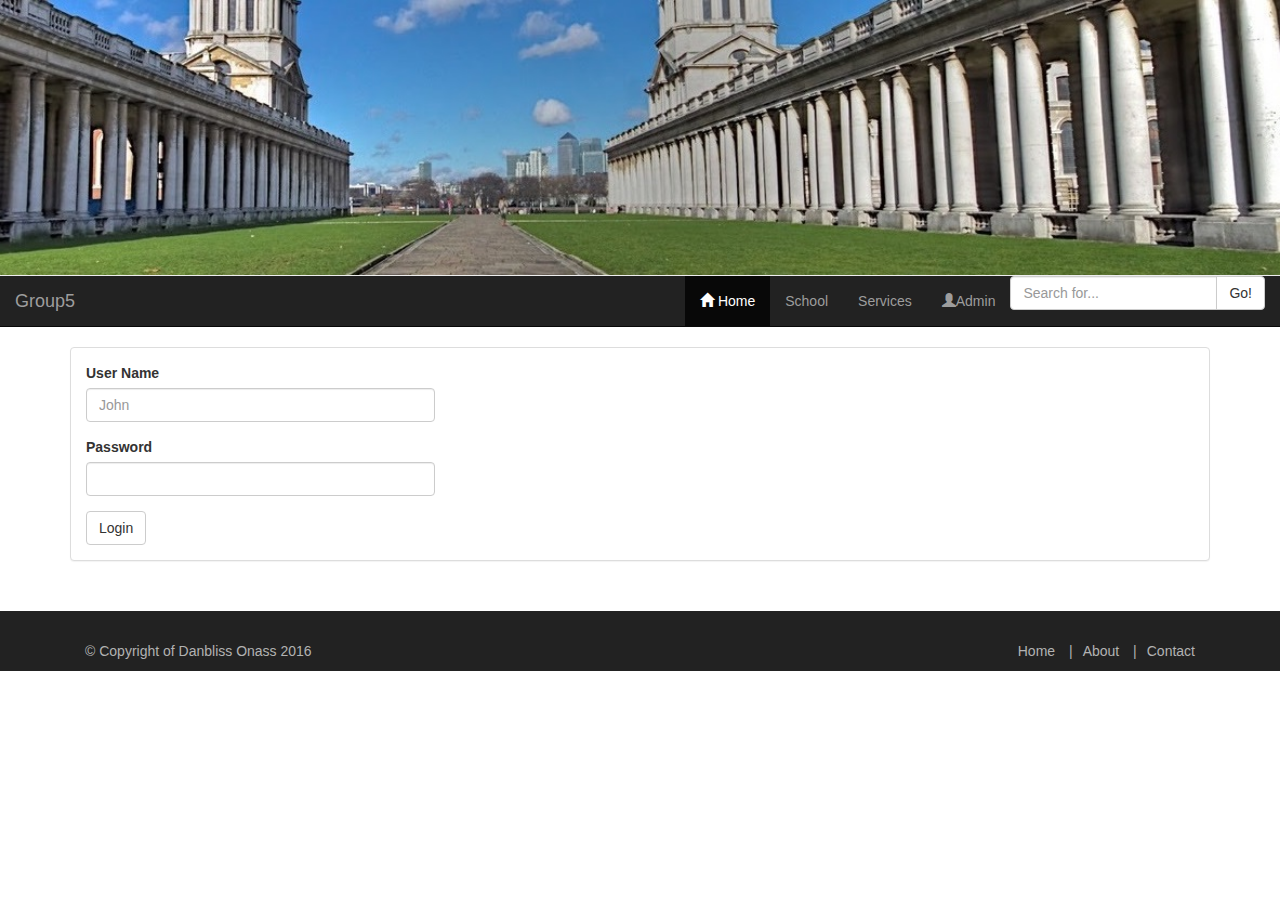
==== Group5-web-design/index.html @ cc7d5de1 "Courseleader page/ formatcode" ====
<!doctype html>
<html>
<head>
    <meta charset="utf-8">
    <meta charset="viewport" content="width=device-width, initial-scale=1.0">
    <title>welcome</title>
    <link href="css/bootstrap.min.css" rel="stylesheet">
    <link href="css/style.css" rel="stylesheet">
</head>
<body>

<div class="page-header no-margin no-padding">

    <img src="img/gre-uni.jpg" class="img-responsive" id="img">
</div>

<!--header -->
<nav class="navbar navbar-inverse navbar-static-top " role="navigation">
    <div class="container-fluid">
        <button type="button" class="navbar-toggle collapsed" data-toggle="collapse"
                data-target="#bs-EV-navbar-collapse-1">
            <span class="sr-only">Toggle navigation</span>
            <span class="icon-bar"></span>
            <span class="icon-bar"></span>
            <span class="icon-bar"></span>
        </button>


        <div class="navbar-header navbar-inverse">
            <a class="navbar-brand" href="index.html">Group5</a>
        </div>

        <div class="collapse navbar-collapse navbar-right" id="bs-EV-navbar-collapse-1">

            <ul class="nav navbar-nav">
                <li class="active"><a href="index.html"><span class="glyphicon glyphicon-home"
                                                              style="color:white;"></span> Home</a></li>

                <li>
                    <a href="#">School</a>
                </li>
                <li>
                    <a href="#">Services</a>
                </li>
                <li><a href="#"><span class="glyphicon glyphicon-user"></span>Admin</a></li>
                <li>
                    <form class="form-inline ">
                        <div class="col-sm-13">
                            <div class="input-group">
                                <input type="text" class="form-control" placeholder="Search for...">
							      <span class="input-group-btn">
							        <button class="btn btn-default" type="button">Go!</button>
							      </span>
                            </div>
                        </div>
                    </form>
                </li>
            </ul>
        </div>

    </div>

</nav>

<!--end ofheader -->
<!--main content-->
<div class="container">
    <div class="panel panel-default">
        <div class="panel-body">

            <div class="row">
                <div class="col-sm-3 col-md-4">
                    <form id="ContactForm" method="post" action="#">
                        <div class="form-group">
                            <label for="ContactName">User Name</label>
                            <input type="email" class="form-control" id="userName" placeholder="John">
                        </div>
                        <div class="form-group">
                            <label for="Password">Password</label>
                            <input type="password" class="form-control" id="pwd">
                        </div>
                        <button type="button" class="btn btn-default" id="contactbtn">Login</button>
                    </form>
                </div>

            </div>


        </div>
    </div>
</div>
<!--end of main content-->


<!--footer-->
<footer class="site-footer">
    <div class="container">

        <div class="bottom-footer">
            <div class="col-md-5">&copy Copyright of Danbliss Onass 2016</div>
            <div class="col-md-7">
                <ul class="footer-nav">
                    <li><a href="index.html">Home</a></li>
                    <li><a href="about.html">About</a></li>
                    <li><a href="contact.html">Contact</a></li>
                </ul>
            </div>

        </div>
    </div>
</footer>
<!--end of footer-->
<script src="js/jquery.js"></script>
<script src="js/bootstrap.min.js"></script>
</body>
</html>
---- Group5-web-design/css/style.css ----
.no-margin{
	margin: 0px;
}
.no-padding{
	padding: 0px;
}
#img{
	width: 100%;
}
h2{
	color: white;
}
#img2{
	
	width: 200px;
	height: 160px;
}
.site-footer{
	background-color: #222;
	color: #fff;
	margin-top: 30px;
	padding-top: 30px;
}
.bottom-footer{
	color: #b2b2b2;
}
.footer-nav{
	text-align: right;
	list-style: none;
}
.footer-nav li{
	display: inline;

}
.footer-nav li:not(:first-child):before {
	content: '|';
	padding: 0px 10px;
}
.footer-nav a{
	color: #b2b2b2;
}
.footer-nav a:hover{
	color: #fff;
	text-decoration: none;
}
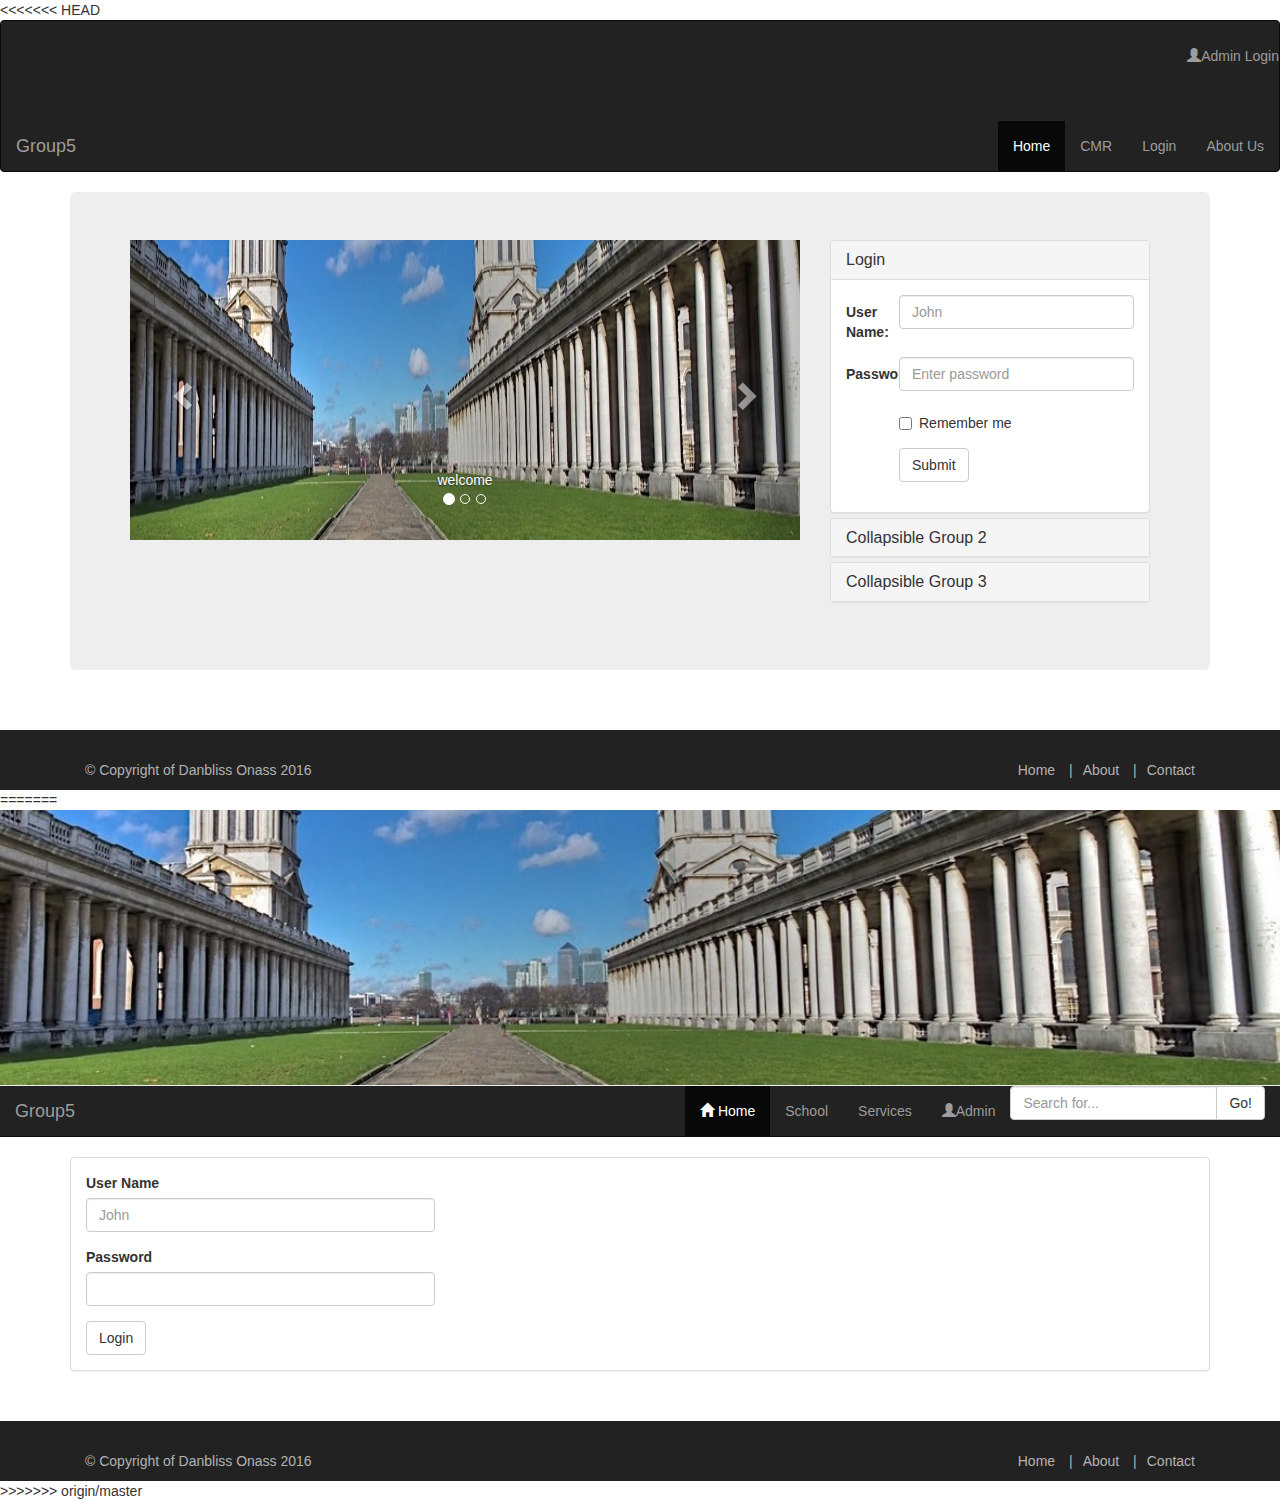
==== commit 8484b8aa: "write something" ====
--- a/Group5-web-design/index.html
+++ b/Group5-web-design/index.html
@@ -1,5 +1,171 @@
 <!doctype html>
 <html>
+<<<<<<< HEAD
+	<head>
+		<meta charset="utf-8">
+		<meta charset="viewport" content="width=device-width, initial-scale=1.0">
+		<title>welcome</title>
+		<link href="css/bootstrap.min.css" rel="stylesheet">
+		<link href="css/style.css" rel="stylesheet">
+	</head>
+	<body>
+			<!--header -->
+			<nav class="navbar navbar-inverse">
+				<div id="nav1"><ul class="nav navbar-nav navbar-right">
+      <li><a href="#"><span class="glyphicon glyphicon-user"></span>Admin Login</a></li>
+    </ul></div>
+  <div class="container-fluid">
+    <div class="navbar-header">
+      <a class="navbar-brand" href="#">Group5</a>
+    </div>
+    <ul class="nav navbar-nav navbar-right">
+      <li class="active"><a href="#">Home</a></li>
+      <li><a href="#">CMR</a></li>
+      <li><a href="#">Login</a></li> 
+      <li><a href="#">About Us</a></li> 
+    </ul>
+    
+  </div>
+</nav>
+			<!--end ofheader -->
+
+
+
+			<!--main content-->
+			<div class="container">
+				<div class="jumbotron">
+			  <div class="row">
+				  <div class="col-md-8"><div id="carousel-example-generic" class="carousel slide" data-ride="carousel">
+  <!-- Indicators -->
+  <ol class="carousel-indicators">
+    <li data-target="#carousel-example-generic" data-slide-to="0" class="active"></li>
+    <li data-target="#carousel-example-generic" data-slide-to="1"></li>
+    <li data-target="#carousel-example-generic" data-slide-to="2"></li>
+  </ol>
+
+  <!-- Wrapper for slides -->
+  <div class="carousel-inner" role="listbox">
+    <div class="item active">
+      <img src="img/gre-uni.jpg" alt="..." id="img2">
+      <div class="carousel-caption">
+       welcome
+      </div>
+    </div>
+    <div class="item">
+      <img src="img/gre-uni2.jpg" alt="..." id="img2">
+      <div class="carousel-caption">
+       
+      </div>
+    </div>
+  
+  </div>
+
+  <!-- Controls -->
+  <a class="left carousel-control" href="#carousel-example-generic" role="button" data-slide="prev">
+    <span class="glyphicon glyphicon-chevron-left" aria-hidden="true"></span>
+    <span class="sr-only">Previous</span>
+  </a>
+  <a class="right carousel-control" href="#carousel-example-generic" role="button" data-slide="next">
+    <span class="glyphicon glyphicon-chevron-right" aria-hidden="true"></span>
+    <span class="sr-only">Next</span>
+  </a>
+</div></div>
+
+				  <div class="col-md-4">
+				  	<div class="panel-group" id="accordion">
+  <div class="panel panel-default">
+    <div class="panel-heading">
+      <h4 class="panel-title">
+        <a data-toggle="collapse" data-parent="#accordion" href="#collapse1">
+        Login</a>
+      </h4>
+    </div>
+    <div id="collapse1" class="panel-collapse collapse in">
+      <div class="panel-body"><form class="form-horizontal" role="form">
+  <div class="form-group">
+    <label class="control-label col-sm-2" for="name">User Name:</label>
+    <div class="col-sm-10">
+      <input type="email" class="form-control" id="name" placeholder="John">
+    </div>
+  </div>
+  <div class="form-group">
+    <label class="control-label col-sm-2" for="pwd">Password:</label>
+    <div class="col-sm-10"> 
+      <input type="password" class="form-control" id="pwd" placeholder="Enter password">
+    </div>
+  </div>
+  <div class="form-group"> 
+    <div class="col-sm-offset-2 col-sm-10">
+      <div class="checkbox">
+        <label><input type="checkbox"> Remember me</label>
+      </div>
+    </div>
+  </div>
+  <div class="form-group"> 
+    <div class="col-sm-offset-2 col-sm-10">
+      <button type="submit" class="btn btn-default">Submit</button>
+    </div>
+  </div>
+</form></div>
+    </div>
+  </div>
+  <div class="panel panel-default">
+    <div class="panel-heading">
+      <h4 class="panel-title">
+        <a data-toggle="collapse" data-parent="#accordion" href="#collapse2">
+        Collapsible Group 2</a>
+      </h4>
+    </div>
+    <div id="collapse2" class="panel-collapse collapse">
+      <div class="panel-body">Lorem ipsum dolor sit amet, consectetur adipisicing elit,
+      sed do eiusmod tempor incididunt ut labore et dolore magna aliqua. Ut enim ad
+      minim veniam, quis nostrud exercitation ullamco laboris nisi ut aliquip ex ea
+      commodo consequat.</div>
+    </div>
+  </div>
+  <div class="panel panel-default">
+    <div class="panel-heading">
+      <h4 class="panel-title">
+        <a data-toggle="collapse" data-parent="#accordion" href="#collapse3">
+        Collapsible Group 3</a>
+      </h4>
+    </div>
+    <div id="collapse3" class="panel-collapse collapse">
+      <div class="panel-body">	<div class="panel panel-default">
+					  
+					</div>
+      </div>
+    </div>
+  </div>
+</div>
+				  </div>
+				</div>
+			</div>
+				
+			</div>
+			<!--end of main content-->
+			<!--footer-->
+		<footer class="site-footer">
+			<div class="container">
+				
+		        <div class="bottom-footer">
+		        	<div class="col-md-5">&copy Copyright of Danbliss Onass 2016</div>
+		        	<div class="col-md-7">
+		        		<ul class="footer-nav">
+		        			<li><a href="index.html">Home</a></li>
+		        			<li><a href="about.html">About</a></li>
+		        			<li><a href="contact.html">Contact</a></li>
+		        		</ul>
+		        	</div>
+
+		        </div>
+		</div>
+		</footer>
+		<!--end of footer-->
+		<script src="js/jquery.js"></script>
+		<script src="js/bootstrap.min.js"></script>
+	</body>
+=======
 <head>
     <meta charset="utf-8">
     <meta charset="viewport" content="width=device-width, initial-scale=1.0">
@@ -113,4 +279,5 @@
 <script src="js/jquery.js"></script>
 <script src="js/bootstrap.min.js"></script>
 </body>
+>>>>>>> origin/master
 </html>--- a/Group5-web-design/css/style.css
+++ b/Group5-web-design/css/style.css
@@ -12,8 +12,8 @@
 }
 #img2{
 	
-	width: 200px;
-	height: 160px;
+	width: 100%;
+	height: 300px;
 }
 .site-footer{
 	background-color: #222;
@@ -42,4 +42,9 @@
 .footer-nav a:hover{
 	color: #fff;
 	text-decoration: none;
-}+}
+#nav1{
+	height: 100px;
+	background-color: #222;
+	padding-top: 10px;
+}
--- a/Group5-web-design/css/style.css
+++ b/Group5-web-design/css/style.css
@@ -12,8 +12,8 @@
 }
 #img2{
 	
-	width: 200px;
-	height: 160px;
+	width: 100%;
+	height: 300px;
 }
 .site-footer{
 	background-color: #222;
@@ -42,4 +42,9 @@
 .footer-nav a:hover{
 	color: #fff;
 	text-decoration: none;
-}+}
+#nav1{
+	height: 100px;
+	background-color: #222;
+	padding-top: 10px;
+}
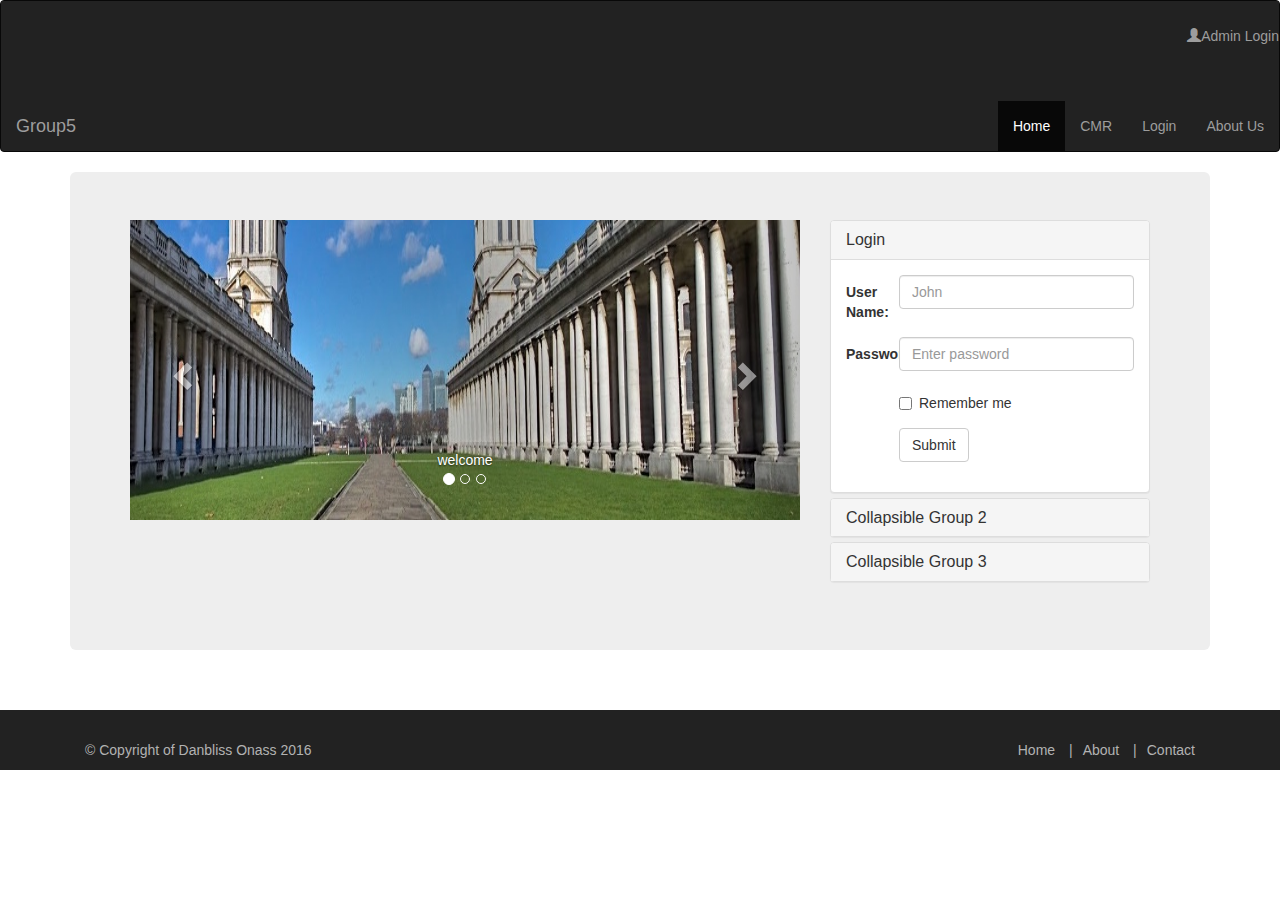
==== commit d42f1fb8: "index file" ====
--- a/Group5-web-design/index.html
+++ b/Group5-web-design/index.html
@@ -1,6 +1,6 @@
 <!doctype html>
 <html>
-<<<<<<< HEAD
+
 	<head>
 		<meta charset="utf-8">
 		<meta charset="viewport" content="width=device-width, initial-scale=1.0">
@@ -165,119 +165,3 @@
 		<script src="js/jquery.js"></script>
 		<script src="js/bootstrap.min.js"></script>
 	</body>
-=======
-<head>
-    <meta charset="utf-8">
-    <meta charset="viewport" content="width=device-width, initial-scale=1.0">
-    <title>welcome</title>
-    <link href="css/bootstrap.min.css" rel="stylesheet">
-    <link href="css/style.css" rel="stylesheet">
-</head>
-<body>
-
-<div class="page-header no-margin no-padding">
-
-    <img src="img/gre-uni.jpg" class="img-responsive" id="img">
-</div>
-
-<!--header -->
-<nav class="navbar navbar-inverse navbar-static-top " role="navigation">
-    <div class="container-fluid">
-        <button type="button" class="navbar-toggle collapsed" data-toggle="collapse"
-                data-target="#bs-EV-navbar-collapse-1">
-            <span class="sr-only">Toggle navigation</span>
-            <span class="icon-bar"></span>
-            <span class="icon-bar"></span>
-            <span class="icon-bar"></span>
-        </button>
-
-
-        <div class="navbar-header navbar-inverse">
-            <a class="navbar-brand" href="index.html">Group5</a>
-        </div>
-
-        <div class="collapse navbar-collapse navbar-right" id="bs-EV-navbar-collapse-1">
-
-            <ul class="nav navbar-nav">
-                <li class="active"><a href="index.html"><span class="glyphicon glyphicon-home"
-                                                              style="color:white;"></span> Home</a></li>
-
-                <li>
-                    <a href="#">School</a>
-                </li>
-                <li>
-                    <a href="#">Services</a>
-                </li>
-                <li><a href="#"><span class="glyphicon glyphicon-user"></span>Admin</a></li>
-                <li>
-                    <form class="form-inline ">
-                        <div class="col-sm-13">
-                            <div class="input-group">
-                                <input type="text" class="form-control" placeholder="Search for...">
-							      <span class="input-group-btn">
-							        <button class="btn btn-default" type="button">Go!</button>
-							      </span>
-                            </div>
-                        </div>
-                    </form>
-                </li>
-            </ul>
-        </div>
-
-    </div>
-
-</nav>
-
-<!--end ofheader -->
-<!--main content-->
-<div class="container">
-    <div class="panel panel-default">
-        <div class="panel-body">
-
-            <div class="row">
-                <div class="col-sm-3 col-md-4">
-                    <form id="ContactForm" method="post" action="#">
-                        <div class="form-group">
-                            <label for="ContactName">User Name</label>
-                            <input type="email" class="form-control" id="userName" placeholder="John">
-                        </div>
-                        <div class="form-group">
-                            <label for="Password">Password</label>
-                            <input type="password" class="form-control" id="pwd">
-                        </div>
-                        <button type="button" class="btn btn-default" id="contactbtn">Login</button>
-                    </form>
-                </div>
-
-            </div>
-
-
-        </div>
-    </div>
-</div>
-<!--end of main content-->
-
-
-<!--footer-->
-<footer class="site-footer">
-    <div class="container">
-
-        <div class="bottom-footer">
-            <div class="col-md-5">&copy Copyright of Danbliss Onass 2016</div>
-            <div class="col-md-7">
-                <ul class="footer-nav">
-                    <li><a href="index.html">Home</a></li>
-                    <li><a href="about.html">About</a></li>
-                    <li><a href="contact.html">Contact</a></li>
-                </ul>
-            </div>
-
-        </div>
-    </div>
-</footer>
-<!--end of footer-->
-<script src="js/jquery.js"></script>
-<script src="js/bootstrap.min.js"></script>
-</body>
->>>>>>> origin/master
-</html>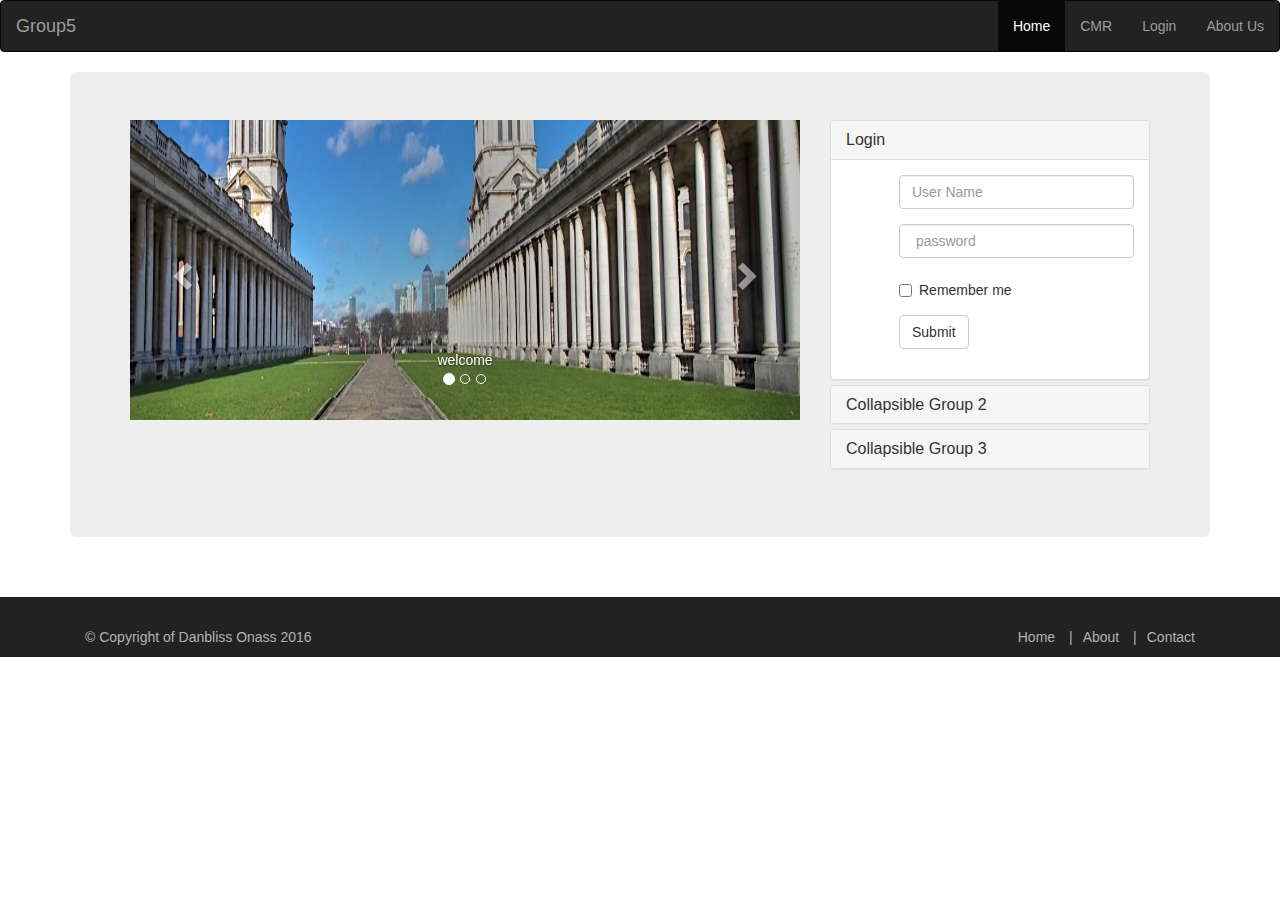
==== commit 19359ba8: "Admin" ====
--- a/Group5-web-design/index.html
+++ b/Group5-web-design/index.html
@@ -11,9 +11,6 @@
 	<body>
 			<!--header -->
 			<nav class="navbar navbar-inverse">
-				<div id="nav1"><ul class="nav navbar-nav navbar-right">
-      <li><a href="#"><span class="glyphicon glyphicon-user"></span>Admin Login</a></li>
-    </ul></div>
   <div class="container-fluid">
     <div class="navbar-header">
       <a class="navbar-brand" href="#">Group5</a>
@@ -83,15 +80,15 @@
     <div id="collapse1" class="panel-collapse collapse in">
       <div class="panel-body"><form class="form-horizontal" role="form">
   <div class="form-group">
-    <label class="control-label col-sm-2" for="name">User Name:</label>
+    <label class="control-label col-sm-2" for="name"></label>
     <div class="col-sm-10">
-      <input type="email" class="form-control" id="name" placeholder="John">
+      <input type="email" class="form-control" id="name" placeholder="User Name">
     </div>
   </div>
   <div class="form-group">
-    <label class="control-label col-sm-2" for="pwd">Password:</label>
+    <label class="control-label col-sm-2" for="pwd"></label>
     <div class="col-sm-10"> 
-      <input type="password" class="form-control" id="pwd" placeholder="Enter password">
+      <input type="password" class="form-control" id="pwd" placeholder=" password">
     </div>
   </div>
   <div class="form-group"> 
--- a/Group5-web-design/css/style.css
+++ b/Group5-web-design/css/style.css
@@ -43,8 +43,4 @@
 	color: #fff;
 	text-decoration: none;
 }
-#nav1{
-	height: 100px;
-	background-color: #222;
-	padding-top: 10px;
-}
+
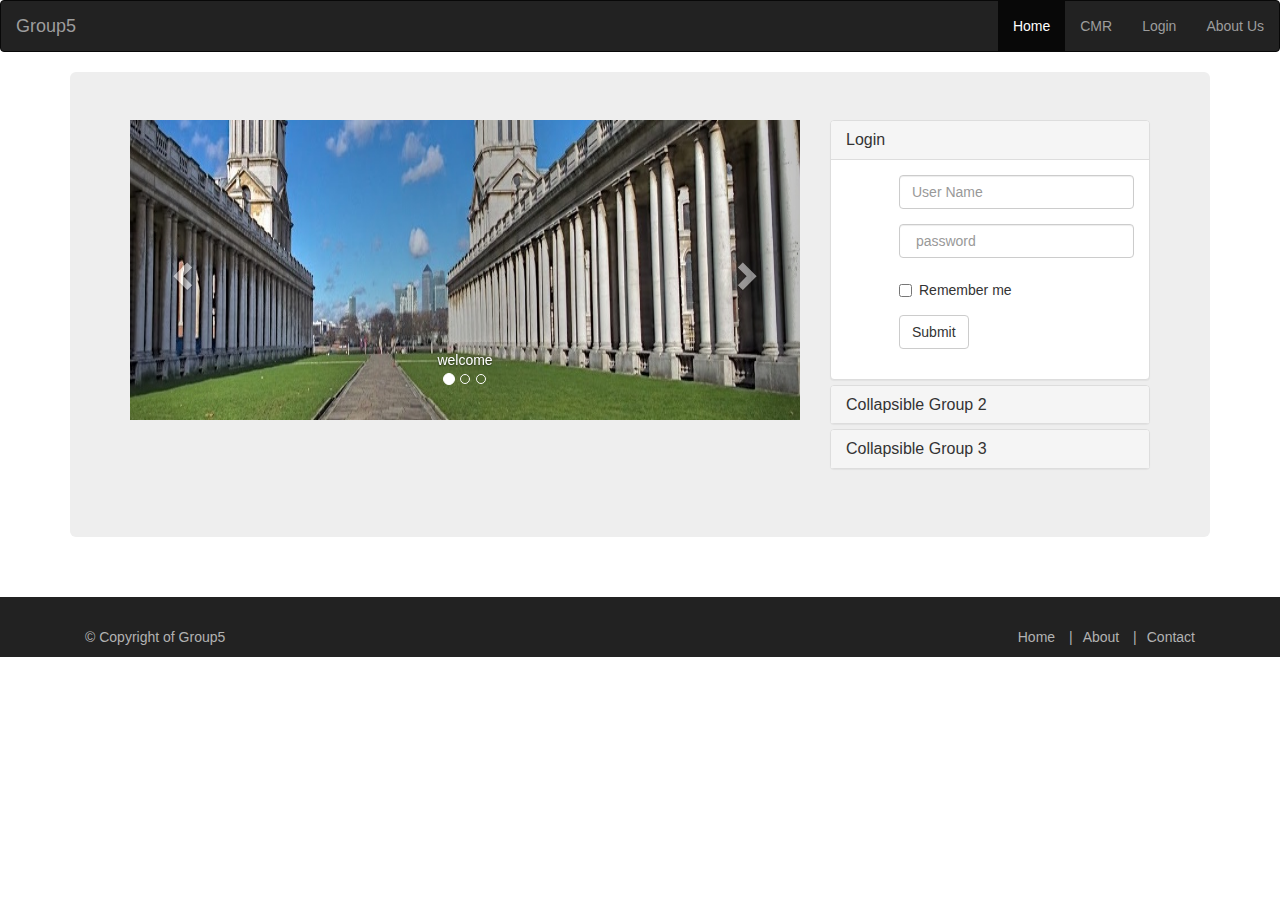
==== commit bf193546: "cl page" ====
--- a/Group5-web-design/index.html
+++ b/Group5-web-design/index.html
@@ -146,7 +146,7 @@
 			<div class="container">
 				
 		        <div class="bottom-footer">
-		        	<div class="col-md-5">&copy Copyright of Danbliss Onass 2016</div>
+		        	<div class="col-md-5">&copy Copyright of Group5</div>
 		        	<div class="col-md-7">
 		        		<ul class="footer-nav">
 		        			<li><a href="index.html">Home</a></li>
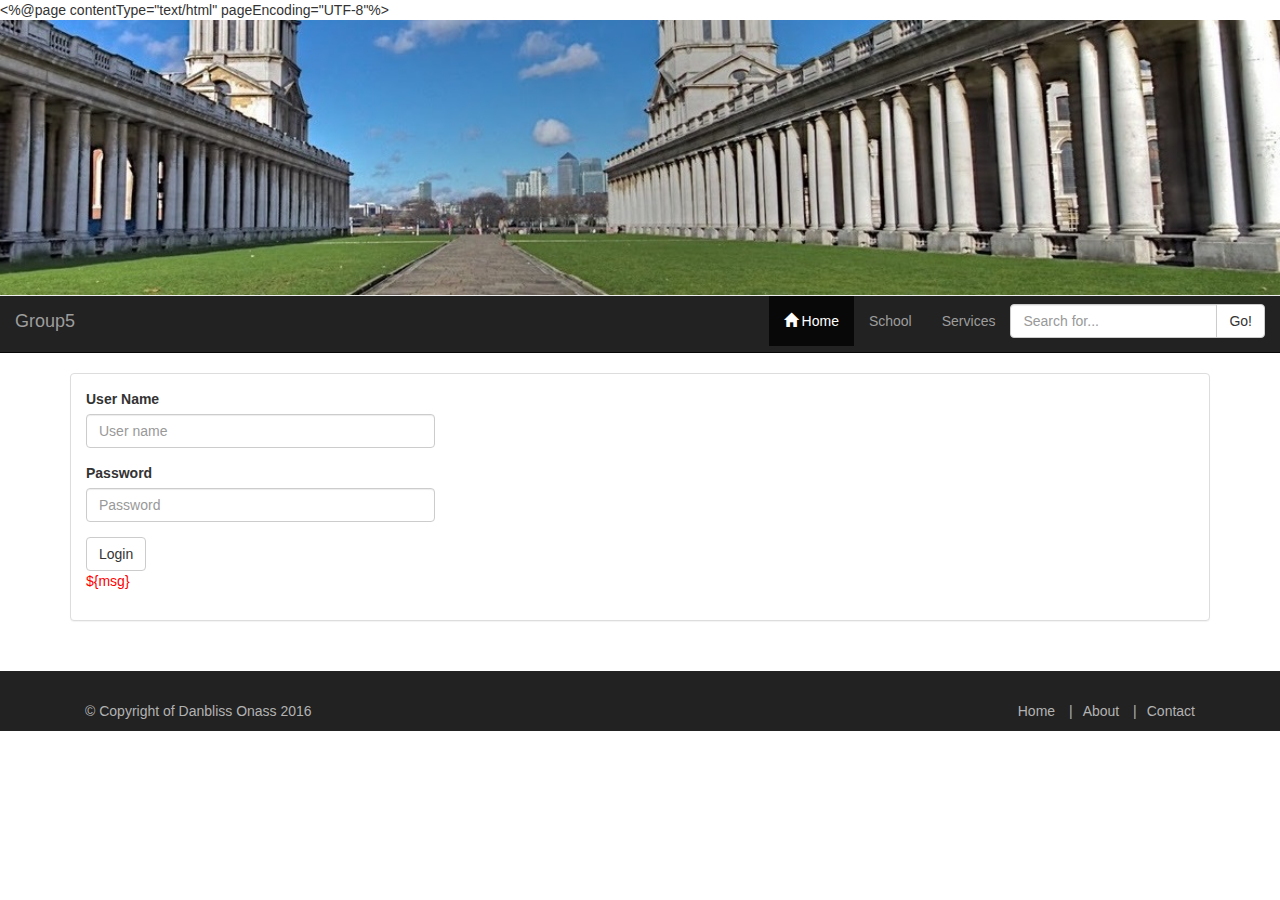
==== commit c9faf7f9: "change search box" ====
--- a/Group5-web-design/index.html
+++ b/Group5-web-design/index.html
@@ -1,164 +1,120 @@
+<%@page contentType="text/html" pageEncoding="UTF-8"%>
 <!doctype html>
 <html>
+    <head>
+        <meta charset="utf-8">
+        <meta charset="viewport" content="width=device-width, initial-scale=1.0">
+        <title>welcome</title>
+        <link href="css/bootstrap.min.css" rel="stylesheet">
+        <link href="css/style.css" rel="stylesheet">
+    </head>
+    <body>
 
-	<head>
-		<meta charset="utf-8">
-		<meta charset="viewport" content="width=device-width, initial-scale=1.0">
-		<title>welcome</title>
-		<link href="css/bootstrap.min.css" rel="stylesheet">
-		<link href="css/style.css" rel="stylesheet">
-	</head>
-	<body>
-			<!--header -->
-			<nav class="navbar navbar-inverse">
-  <div class="container-fluid">
-    <div class="navbar-header">
-      <a class="navbar-brand" href="#">Group5</a>
-    </div>
-    <ul class="nav navbar-nav navbar-right">
-      <li class="active"><a href="#">Home</a></li>
-      <li><a href="#">CMR</a></li>
-      <li><a href="#">Login</a></li> 
-      <li><a href="#">About Us</a></li> 
-    </ul>
-    
-  </div>
-</nav>
-			<!--end ofheader -->
+        <div class="page-header no-margin no-padding">
+            <img src="img/gre-uni.jpg" class="img-responsive" id="img">
+        </div>
+
+        <!--header -->
+        <nav class="navbar navbar-inverse navbar-static-top " role="navigation">
+            <div class="container-fluid">
+                <button type="button" class="navbar-toggle collapsed" data-toggle="collapse"
+                        data-target="#bs-EV-navbar-collapse-1">
+                    <span class="sr-only">Toggle navigation</span>
+                    <span class="icon-bar"></span>
+                    <span class="icon-bar"></span>
+                    <span class="icon-bar"></span>
+                </button>
 
 
+                <div class="navbar-header navbar-inverse">
+                    <a class="navbar-brand" href="index.html">Group5</a>
+                </div>
 
-			<!--main content-->
-			<div class="container">
-				<div class="jumbotron">
-			  <div class="row">
-				  <div class="col-md-8"><div id="carousel-example-generic" class="carousel slide" data-ride="carousel">
-  <!-- Indicators -->
-  <ol class="carousel-indicators">
-    <li data-target="#carousel-example-generic" data-slide-to="0" class="active"></li>
-    <li data-target="#carousel-example-generic" data-slide-to="1"></li>
-    <li data-target="#carousel-example-generic" data-slide-to="2"></li>
-  </ol>
+                <div class="collapse navbar-collapse navbar-right" id="bs-EV-navbar-collapse-1">
 
-  <!-- Wrapper for slides -->
-  <div class="carousel-inner" role="listbox">
-    <div class="item active">
-      <img src="img/gre-uni.jpg" alt="..." id="img2">
-      <div class="carousel-caption">
-       welcome
-      </div>
-    </div>
-    <div class="item">
-      <img src="img/gre-uni2.jpg" alt="..." id="img2">
-      <div class="carousel-caption">
-       
-      </div>
-    </div>
-  
-  </div>
+                    <ul class="nav navbar-nav">
+                        <li class="active"><a href="index.html"><span class="glyphicon glyphicon-home"
+                                                                      style="color:white;"></span> Home</a></li>
 
-  <!-- Controls -->
-  <a class="left carousel-control" href="#carousel-example-generic" role="button" data-slide="prev">
-    <span class="glyphicon glyphicon-chevron-left" aria-hidden="true"></span>
-    <span class="sr-only">Previous</span>
-  </a>
-  <a class="right carousel-control" href="#carousel-example-generic" role="button" data-slide="next">
-    <span class="glyphicon glyphicon-chevron-right" aria-hidden="true"></span>
-    <span class="sr-only">Next</span>
-  </a>
-</div></div>
+                        <li>
+                            <a href="#">School</a>
+                        </li>
+                        <li>
+                            <a href="#">Services</a>
+                        </li>
+                        <li>
+                            <div style="margin-top: 8px;">
+                                <form class="form-inline ">
+                                    <div class="col-sm-13">
+                                        <div class="input-group">
+                                            <input type="text" class="form-control" placeholder="Search for...">
+                                            <span class="input-group-btn">
+                                                <button class="btn btn-default" type="button">Go!</button>
+                                            </span>
+                                        </div>
+                                    </div>
+                                </form>
+                            </div>
+                        </li>
+                    </ul>
+                </div>
 
-				  <div class="col-md-4">
-				  	<div class="panel-group" id="accordion">
-  <div class="panel panel-default">
-    <div class="panel-heading">
-      <h4 class="panel-title">
-        <a data-toggle="collapse" data-parent="#accordion" href="#collapse1">
-        Login</a>
-      </h4>
-    </div>
-    <div id="collapse1" class="panel-collapse collapse in">
-      <div class="panel-body"><form class="form-horizontal" role="form">
-  <div class="form-group">
-    <label class="control-label col-sm-2" for="name"></label>
-    <div class="col-sm-10">
-      <input type="email" class="form-control" id="name" placeholder="User Name">
-    </div>
-  </div>
-  <div class="form-group">
-    <label class="control-label col-sm-2" for="pwd"></label>
-    <div class="col-sm-10"> 
-      <input type="password" class="form-control" id="pwd" placeholder=" password">
-    </div>
-  </div>
-  <div class="form-group"> 
-    <div class="col-sm-offset-2 col-sm-10">
-      <div class="checkbox">
-        <label><input type="checkbox"> Remember me</label>
-      </div>
-    </div>
-  </div>
-  <div class="form-group"> 
-    <div class="col-sm-offset-2 col-sm-10">
-      <button type="submit" class="btn btn-default">Submit</button>
-    </div>
-  </div>
-</form></div>
-    </div>
-  </div>
-  <div class="panel panel-default">
-    <div class="panel-heading">
-      <h4 class="panel-title">
-        <a data-toggle="collapse" data-parent="#accordion" href="#collapse2">
-        Collapsible Group 2</a>
-      </h4>
-    </div>
-    <div id="collapse2" class="panel-collapse collapse">
-      <div class="panel-body">Lorem ipsum dolor sit amet, consectetur adipisicing elit,
-      sed do eiusmod tempor incididunt ut labore et dolore magna aliqua. Ut enim ad
-      minim veniam, quis nostrud exercitation ullamco laboris nisi ut aliquip ex ea
-      commodo consequat.</div>
-    </div>
-  </div>
-  <div class="panel panel-default">
-    <div class="panel-heading">
-      <h4 class="panel-title">
-        <a data-toggle="collapse" data-parent="#accordion" href="#collapse3">
-        Collapsible Group 3</a>
-      </h4>
-    </div>
-    <div id="collapse3" class="panel-collapse collapse">
-      <div class="panel-body">	<div class="panel panel-default">
-					  
-					</div>
-      </div>
-    </div>
-  </div>
-</div>
-				  </div>
-				</div>
-			</div>
-				
-			</div>
-			<!--end of main content-->
-			<!--footer-->
-		<footer class="site-footer">
-			<div class="container">
-				
-		        <div class="bottom-footer">
-		        	<div class="col-md-5">&copy Copyright of Group5</div>
-		        	<div class="col-md-7">
-		        		<ul class="footer-nav">
-		        			<li><a href="index.html">Home</a></li>
-		        			<li><a href="about.html">About</a></li>
-		        			<li><a href="contact.html">Contact</a></li>
-		        		</ul>
-		        	</div>
+            </div>
 
-		        </div>
-		</div>
-		</footer>
-		<!--end of footer-->
-		<script src="js/jquery.js"></script>
-		<script src="js/bootstrap.min.js"></script>
-	</body>
+        </nav>
+
+        <!--end ofheader -->
+        <!--main content-->
+        <div class="container">
+            <div class="panel panel-default">
+                <div class="panel-body">
+
+                    <div class="row">
+                        <div class="col-sm-3 col-md-4">
+                            <form id="ContactForm" method="post" action="cmr_users">
+                                <div class="form-group">
+                                    <label for="ContactName">User Name</label>
+                                    <input type="text" class="form-control" id="userName" name="txtUserName" placeholder="User name">
+                                </div>
+                                <div class="form-group">
+                                    <label for="Password">Password</label>
+                                    <input type="password" class="form-control" id="pwd" name="txtPassword" placeholder="Password">
+                                </div>
+                                <button class="btn btn-default" id="contactbtn" name="act" value="btnLogin">Login</button>
+                                <c:if test="${!empty(msg)}" >
+                                    <p style="color:red;">${msg}</p>
+                                </c:if>
+                            </form>
+                        </div>
+
+                    </div>
+
+
+                </div>
+            </div>
+        </div>
+        <!--end of main content-->
+
+
+        <!--footer-->
+        <footer class="site-footer">
+            <div class="container">
+
+                <div class="bottom-footer">
+                    <div class="col-md-5">&copy Copyright of Danbliss Onass 2016</div>
+                    <div class="col-md-7">
+                        <ul class="footer-nav">
+                            <li><a href="index.html">Home</a></li>
+                            <li><a href="about.html">About</a></li>
+                            <li><a href="contact.html">Contact</a></li>
+                        </ul>
+                    </div>
+
+                </div>
+            </div>
+        </footer>
+        <!--end of footer-->
+        <script src="js/jquery.js"></script>
+        <script src="js/bootstrap.min.js"></script>
+    </body>
+</html>
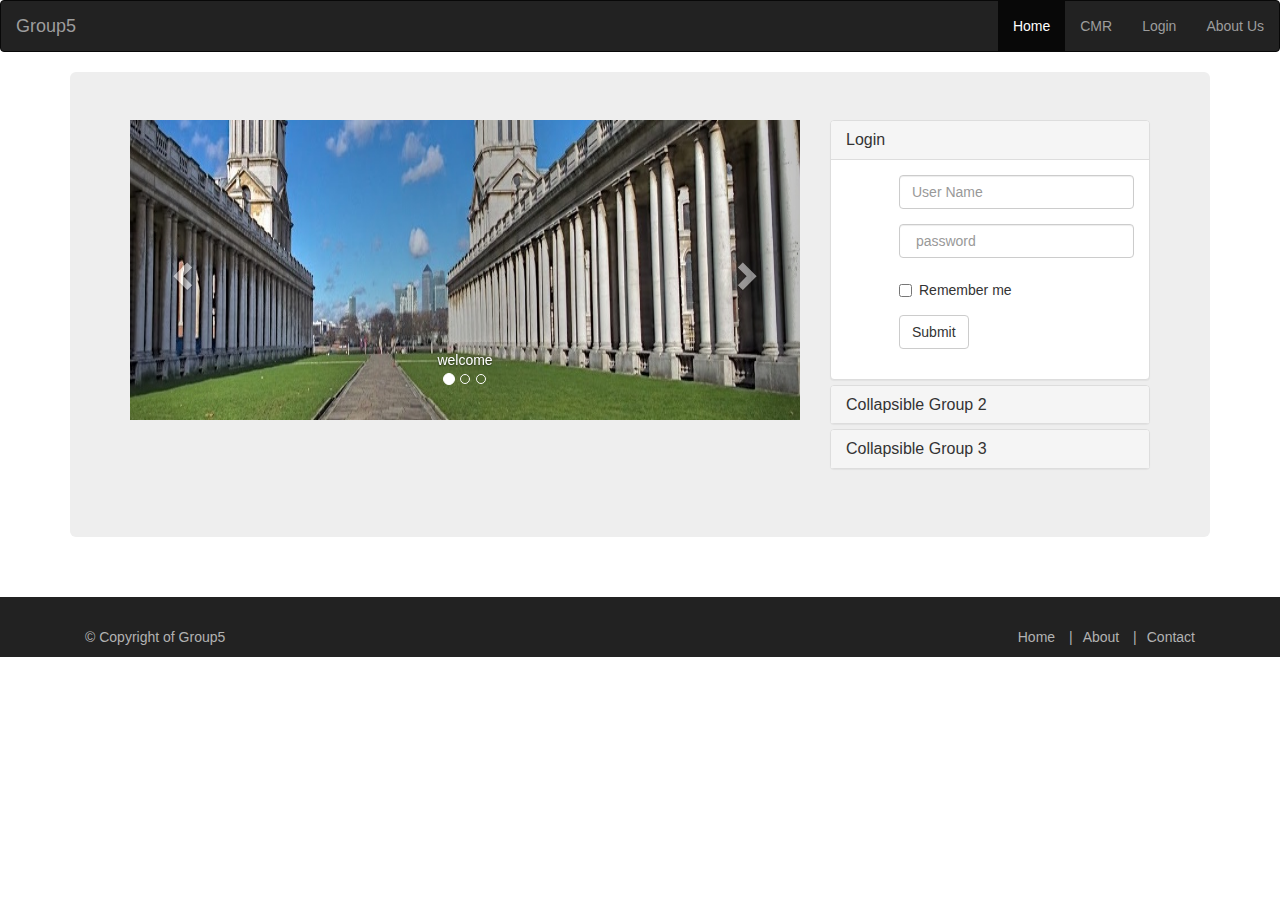
==== commit a93fa5b1: "newCmr" ====
--- a/Group5-web-design/index.html
+++ b/Group5-web-design/index.html
@@ -1,120 +1,164 @@
-<%@page contentType="text/html" pageEncoding="UTF-8"%>
 <!doctype html>
 <html>
-    <head>
-        <meta charset="utf-8">
-        <meta charset="viewport" content="width=device-width, initial-scale=1.0">
-        <title>welcome</title>
-        <link href="css/bootstrap.min.css" rel="stylesheet">
-        <link href="css/style.css" rel="stylesheet">
-    </head>
-    <body>
 
-        <div class="page-header no-margin no-padding">
-            <img src="img/gre-uni.jpg" class="img-responsive" id="img">
-        </div>
-
-        <!--header -->
-        <nav class="navbar navbar-inverse navbar-static-top " role="navigation">
-            <div class="container-fluid">
-                <button type="button" class="navbar-toggle collapsed" data-toggle="collapse"
-                        data-target="#bs-EV-navbar-collapse-1">
-                    <span class="sr-only">Toggle navigation</span>
-                    <span class="icon-bar"></span>
-                    <span class="icon-bar"></span>
-                    <span class="icon-bar"></span>
-                </button>
+	<head>
+		<meta charset="utf-8">
+		<meta charset="viewport" content="width=device-width, initial-scale=1.0">
+		<title>welcome</title>
+		<link href="css/bootstrap.min.css" rel="stylesheet">
+		<link href="css/style.css" rel="stylesheet">
+	</head>
+	<body>
+			<!--header -->
+			<nav class="navbar navbar-inverse">
+  <div class="container-fluid">
+    <div class="navbar-header">
+      <a class="navbar-brand" href="#">Group5</a>
+    </div>
+    <ul class="nav navbar-nav navbar-right">
+      <li class="active"><a href="#">Home</a></li>
+      <li><a href="#">CMR</a></li>
+      <li><a href="#">Login</a></li> 
+      <li><a href="#">About Us</a></li> 
+    </ul>
+    
+  </div>
+</nav>
+			<!--end ofheader -->
 
 
-                <div class="navbar-header navbar-inverse">
-                    <a class="navbar-brand" href="index.html">Group5</a>
-                </div>
 
-                <div class="collapse navbar-collapse navbar-right" id="bs-EV-navbar-collapse-1">
+			<!--main content-->
+			<div class="container">
+				<div class="jumbotron">
+			  <div class="row">
+				  <div class="col-md-8"><div id="carousel-example-generic" class="carousel slide" data-ride="carousel">
+  <!-- Indicators -->
+  <ol class="carousel-indicators">
+    <li data-target="#carousel-example-generic" data-slide-to="0" class="active"></li>
+    <li data-target="#carousel-example-generic" data-slide-to="1"></li>
+    <li data-target="#carousel-example-generic" data-slide-to="2"></li>
+  </ol>
 
-                    <ul class="nav navbar-nav">
-                        <li class="active"><a href="index.html"><span class="glyphicon glyphicon-home"
-                                                                      style="color:white;"></span> Home</a></li>
+  <!-- Wrapper for slides -->
+  <div class="carousel-inner" role="listbox">
+    <div class="item active">
+      <img src="img/gre-uni.jpg" alt="..." id="img2">
+      <div class="carousel-caption">
+       welcome
+      </div>
+    </div>
+    <div class="item">
+      <img src="img/gre-uni2.jpg" alt="..." id="img2">
+      <div class="carousel-caption">
+       
+      </div>
+    </div>
+  
+  </div>
 
-                        <li>
-                            <a href="#">School</a>
-                        </li>
-                        <li>
-                            <a href="#">Services</a>
-                        </li>
-                        <li>
-                            <div style="margin-top: 8px;">
-                                <form class="form-inline ">
-                                    <div class="col-sm-13">
-                                        <div class="input-group">
-                                            <input type="text" class="form-control" placeholder="Search for...">
-                                            <span class="input-group-btn">
-                                                <button class="btn btn-default" type="button">Go!</button>
-                                            </span>
-                                        </div>
-                                    </div>
-                                </form>
-                            </div>
-                        </li>
-                    </ul>
-                </div>
+  <!-- Controls -->
+  <a class="left carousel-control" href="#carousel-example-generic" role="button" data-slide="prev">
+    <span class="glyphicon glyphicon-chevron-left" aria-hidden="true"></span>
+    <span class="sr-only">Previous</span>
+  </a>
+  <a class="right carousel-control" href="#carousel-example-generic" role="button" data-slide="next">
+    <span class="glyphicon glyphicon-chevron-right" aria-hidden="true"></span>
+    <span class="sr-only">Next</span>
+  </a>
+</div></div>
 
-            </div>
+				  <div class="col-md-4">
+				  	<div class="panel-group" id="accordion">
+  <div class="panel panel-default">
+    <div class="panel-heading">
+      <h4 class="panel-title">
+        <a data-toggle="collapse" data-parent="#accordion" href="#collapse1">
+        Login</a>
+      </h4>
+    </div>
+    <div id="collapse1" class="panel-collapse collapse in">
+      <div class="panel-body"><form class="form-horizontal" role="form">
+  <div class="form-group">
+    <label class="control-label col-sm-2" for="name"></label>
+    <div class="col-sm-10">
+      <input type="email" class="form-control" id="name" placeholder="User Name">
+    </div>
+  </div>
+  <div class="form-group">
+    <label class="control-label col-sm-2" for="pwd"></label>
+    <div class="col-sm-10"> 
+      <input type="password" class="form-control" id="pwd" placeholder=" password">
+    </div>
+  </div>
+  <div class="form-group"> 
+    <div class="col-sm-offset-2 col-sm-10">
+      <div class="checkbox">
+        <label><input type="checkbox"> Remember me</label>
+      </div>
+    </div>
+  </div>
+  <div class="form-group"> 
+    <div class="col-sm-offset-2 col-sm-10">
+      <button type="submit" class="btn btn-default">Submit</button>
+    </div>
+  </div>
+</form></div>
+    </div>
+  </div>
+  <div class="panel panel-default">
+    <div class="panel-heading">
+      <h4 class="panel-title">
+        <a data-toggle="collapse" data-parent="#accordion" href="#collapse2">
+        Collapsible Group 2</a>
+      </h4>
+    </div>
+    <div id="collapse2" class="panel-collapse collapse">
+      <div class="panel-body">Lorem ipsum dolor sit amet, consectetur adipisicing elit,
+      sed do eiusmod tempor incididunt ut labore et dolore magna aliqua. Ut enim ad
+      minim veniam, quis nostrud exercitation ullamco laboris nisi ut aliquip ex ea
+      commodo consequat.</div>
+    </div>
+  </div>
+  <div class="panel panel-default">
+    <div class="panel-heading">
+      <h4 class="panel-title">
+        <a data-toggle="collapse" data-parent="#accordion" href="#collapse3">
+        Collapsible Group 3</a>
+      </h4>
+    </div>
+    <div id="collapse3" class="panel-collapse collapse">
+      <div class="panel-body">	<div class="panel panel-default">
+					  
+					</div>
+      </div>
+    </div>
+  </div>
+</div>
+				  </div>
+				</div>
+			</div>
+				
+			</div>
+			<!--end of main content-->
+			<!--footer-->
+		<footer class="site-footer">
+			<div class="container">
+				
+		        <div class="bottom-footer">
+		        	<div class="col-md-5">&copy Copyright of Group5</div>
+		        	<div class="col-md-7">
+		        		<ul class="footer-nav">
+		        			<li><a href="index.html">Home</a></li>
+		        			<li><a href="about.html">About</a></li>
+		        			<li><a href="contact.html">Contact</a></li>
+		        		</ul>
+		        	</div>
 
-        </nav>
-
-        <!--end ofheader -->
-        <!--main content-->
-        <div class="container">
-            <div class="panel panel-default">
-                <div class="panel-body">
-
-                    <div class="row">
-                        <div class="col-sm-3 col-md-4">
-                            <form id="ContactForm" method="post" action="cmr_users">
-                                <div class="form-group">
-                                    <label for="ContactName">User Name</label>
-                                    <input type="text" class="form-control" id="userName" name="txtUserName" placeholder="User name">
-                                </div>
-                                <div class="form-group">
-                                    <label for="Password">Password</label>
-                                    <input type="password" class="form-control" id="pwd" name="txtPassword" placeholder="Password">
-                                </div>
-                                <button class="btn btn-default" id="contactbtn" name="act" value="btnLogin">Login</button>
-                                <c:if test="${!empty(msg)}" >
-                                    <p style="color:red;">${msg}</p>
-                                </c:if>
-                            </form>
-                        </div>
-
-                    </div>
-
-
-                </div>
-            </div>
-        </div>
-        <!--end of main content-->
-
-
-        <!--footer-->
-        <footer class="site-footer">
-            <div class="container">
-
-                <div class="bottom-footer">
-                    <div class="col-md-5">&copy Copyright of Danbliss Onass 2016</div>
-                    <div class="col-md-7">
-                        <ul class="footer-nav">
-                            <li><a href="index.html">Home</a></li>
-                            <li><a href="about.html">About</a></li>
-                            <li><a href="contact.html">Contact</a></li>
-                        </ul>
-                    </div>
-
-                </div>
-            </div>
-        </footer>
-        <!--end of footer-->
-        <script src="js/jquery.js"></script>
-        <script src="js/bootstrap.min.js"></script>
-    </body>
-</html>
+		        </div>
+		</div>
+		</footer>
+		<!--end of footer-->
+		<script src="js/jquery.js"></script>
+		<script src="js/bootstrap.min.js"></script>
+	</body>
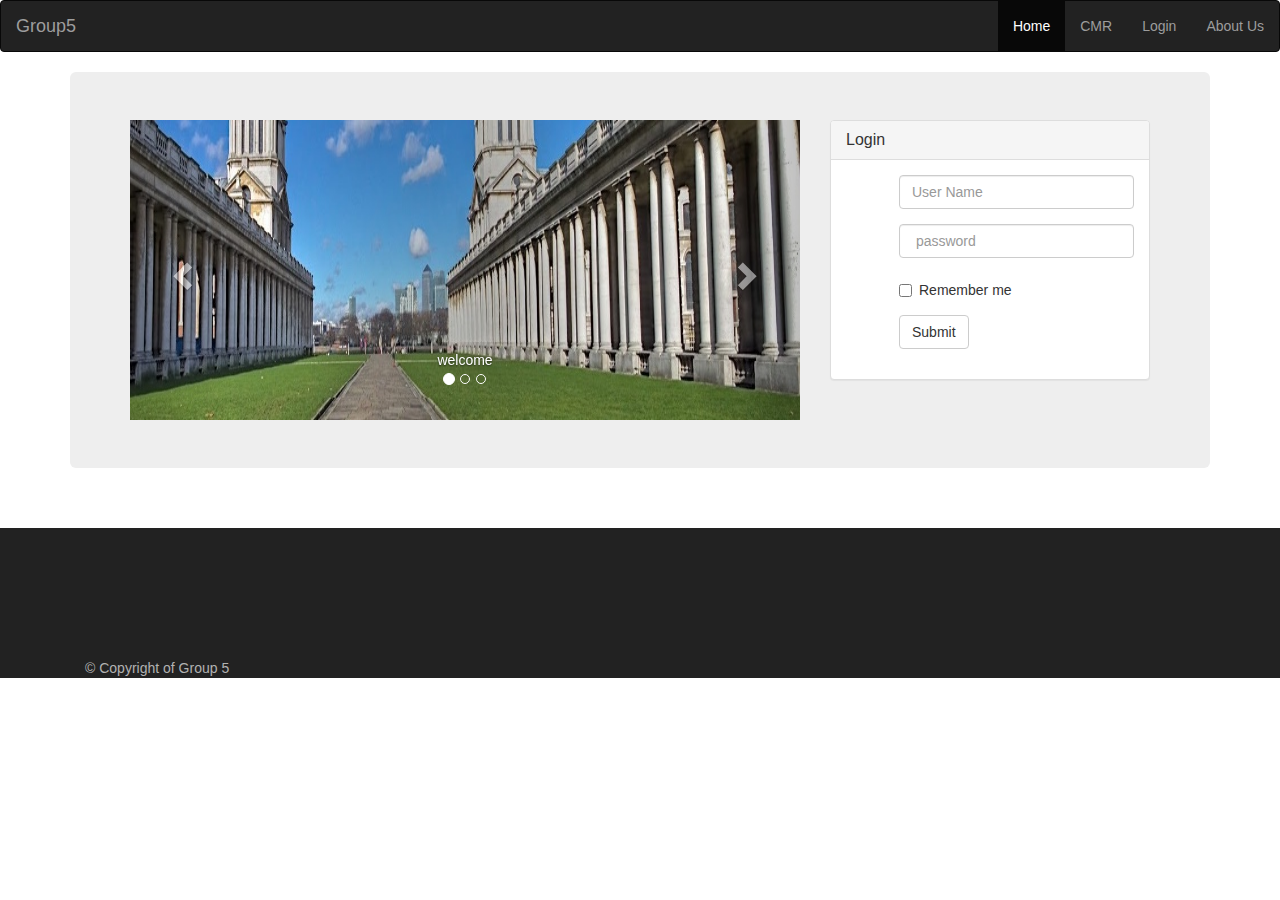
==== commit 57b4965f: "footer fix" ====
--- a/Group5-web-design/index.html
+++ b/Group5-web-design/index.html
@@ -2,11 +2,12 @@
 <html>
 
 	<head>
-		<meta charset="utf-8">
-		<meta charset="viewport" content="width=device-width, initial-scale=1.0">
-		<title>welcome</title>
-		<link href="css/bootstrap.min.css" rel="stylesheet">
-		<link href="css/style.css" rel="stylesheet">
+	<meta charset="utf-8">
+        <meta charset="viewport" content="width=device-width, initial-scale=1.0">
+        <meta http-equiv="Content-Type" content="text/html; charset=UTF-8">
+        <link href="css/bootstrap.min.css" rel="stylesheet">
+        <link href="css/style.css" rel="stylesheet">
+        <title>Home </title>
 	</head>
 	<body>
 			<!--header -->
@@ -106,34 +107,8 @@
 </form></div>
     </div>
   </div>
-  <div class="panel panel-default">
-    <div class="panel-heading">
-      <h4 class="panel-title">
-        <a data-toggle="collapse" data-parent="#accordion" href="#collapse2">
-        Collapsible Group 2</a>
-      </h4>
-    </div>
-    <div id="collapse2" class="panel-collapse collapse">
-      <div class="panel-body">Lorem ipsum dolor sit amet, consectetur adipisicing elit,
-      sed do eiusmod tempor incididunt ut labore et dolore magna aliqua. Ut enim ad
-      minim veniam, quis nostrud exercitation ullamco laboris nisi ut aliquip ex ea
-      commodo consequat.</div>
-    </div>
-  </div>
-  <div class="panel panel-default">
-    <div class="panel-heading">
-      <h4 class="panel-title">
-        <a data-toggle="collapse" data-parent="#accordion" href="#collapse3">
-        Collapsible Group 3</a>
-      </h4>
-    </div>
-    <div id="collapse3" class="panel-collapse collapse">
-      <div class="panel-body">	<div class="panel panel-default">
-					  
-					</div>
-      </div>
-    </div>
-  </div>
+  
+  
 </div>
 				  </div>
 				</div>
@@ -142,23 +117,20 @@
 			</div>
 			<!--end of main content-->
 			<!--footer-->
-		<footer class="site-footer">
-			<div class="container">
-				
-		        <div class="bottom-footer">
-		        	<div class="col-md-5">&copy Copyright of Group5</div>
-		        	<div class="col-md-7">
-		        		<ul class="footer-nav">
-		        			<li><a href="index.html">Home</a></li>
-		        			<li><a href="about.html">About</a></li>
-		        			<li><a href="contact.html">Contact</a></li>
-		        		</ul>
-		        	</div>
+	<footer class="site-footer">
+        <div class="container">
+          <br>
+            <br>
+            <br>
+            <br>
+            
+            <div class="bottom-footer">
+                <div class="col-md-5">&copy Copyright of Group 5</div>
+            </div>
 
-		        </div>
-		</div>
-		</footer>
-		<!--end of footer-->
+        </div>
+    </footer>
+    <!--end of footer-->
 		<script src="js/jquery.js"></script>
 		<script src="js/bootstrap.min.js"></script>
 	</body>
--- a/Group5-web-design/css/style.css
+++ b/Group5-web-design/css/style.css
@@ -23,6 +23,10 @@
 }
 .bottom-footer{
 	color: #b2b2b2;
+	margin-top: 10px;
+	padding-top: 10px;
+	height: 50%;
+
 }
 .footer-nav{
 	text-align: right;
